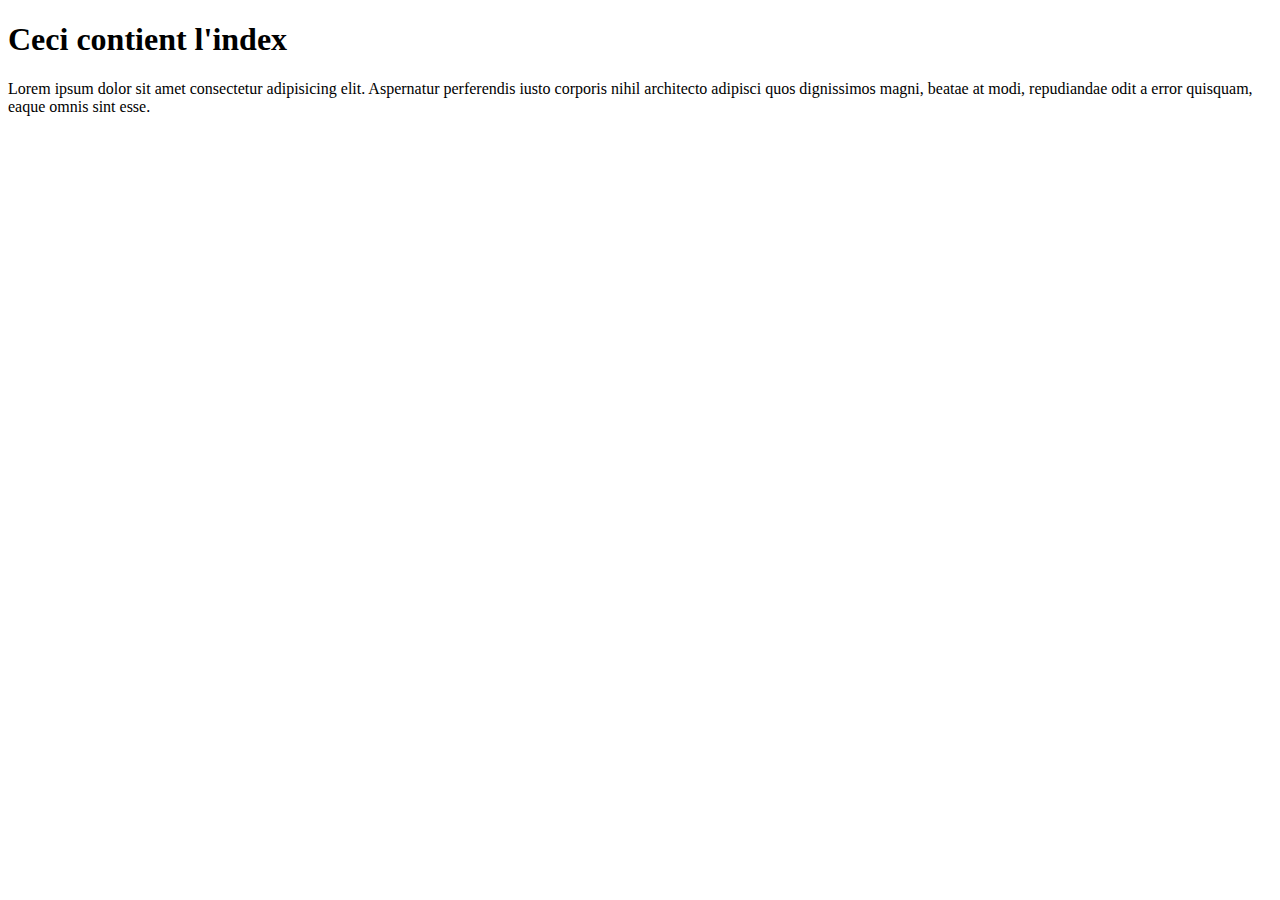
==== index.html @ 2be8c2b6 "Création d'un ficher index.html" ====
<!DOCTYPE html>
<html lang="en">
<head>
    <meta charset="UTF-8">
    <meta name="viewport" content="width=device-width, initial-scale=1.0">
    <title>Index</title>
</head>
<body>
<div>
    <h1>Ceci contient l'index</h1>
    <p>Lorem ipsum dolor sit amet consectetur adipisicing elit. Aspernatur perferendis iusto corporis nihil architecto adipisci quos dignissimos magni, beatae at modi, repudiandae odit a error quisquam, eaque omnis sint esse.</p>
</div>
</body>
</html>
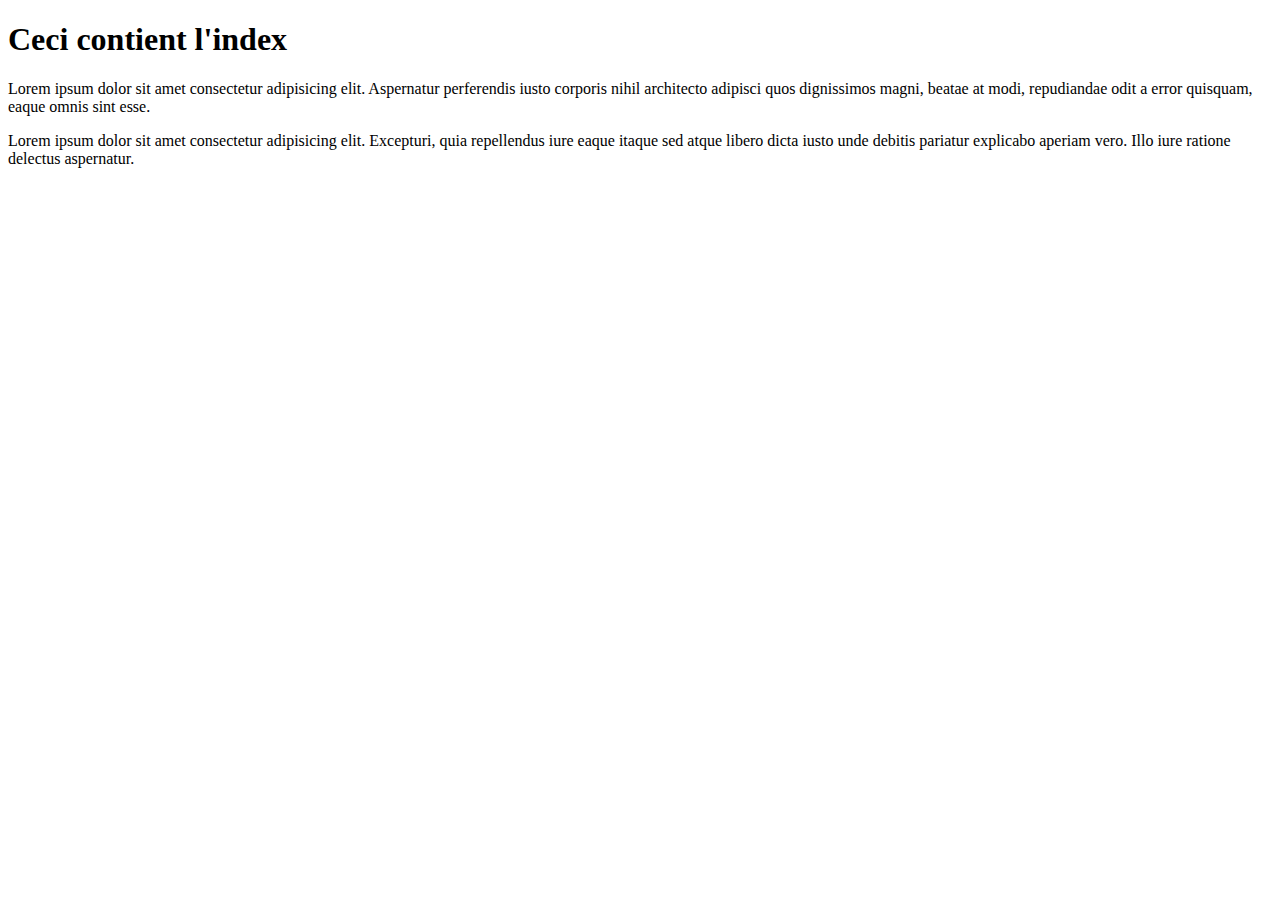
==== commit 9d49b919: "Modification du contenu dans le ficher index.html" ====
--- a/index.html
+++ b/index.html
@@ -8,7 +8,10 @@
 <body>
 <div>
     <h1>Ceci contient l'index</h1>
+    <div>
     <p>Lorem ipsum dolor sit amet consectetur adipisicing elit. Aspernatur perferendis iusto corporis nihil architecto adipisci quos dignissimos magni, beatae at modi, repudiandae odit a error quisquam, eaque omnis sint esse.</p>
+    <p>Lorem ipsum dolor sit amet consectetur adipisicing elit. Excepturi, quia repellendus iure eaque itaque sed atque libero dicta iusto unde debitis pariatur explicabo aperiam vero. Illo iure ratione delectus aspernatur.</p>
+    </div>
 </div>
 </body>
 </html>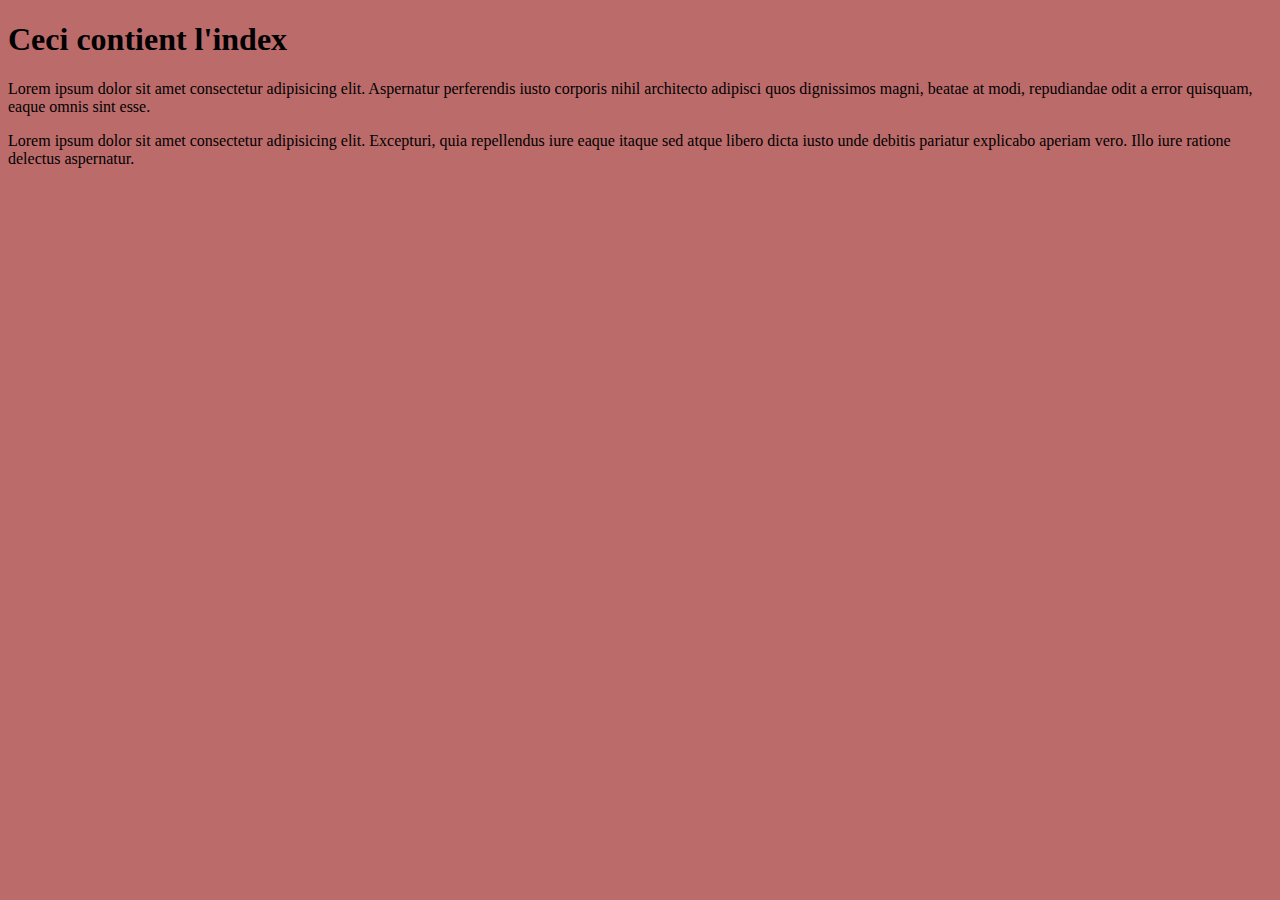
==== commit 7f98f1c2: "Création d'une page main.css" ====
--- a/index.html
+++ b/index.html
@@ -4,6 +4,7 @@
     <meta charset="UTF-8">
     <meta name="viewport" content="width=device-width, initial-scale=1.0">
     <title>Index</title>
+    <link rel="stylesheet" href="main.css">
 </head>
 <body>
 <div>
--- a/main.css
+++ b/main.css
@@ -0,0 +1,3 @@
+body{
+    background-color: rgb(188, 107, 107);
+}